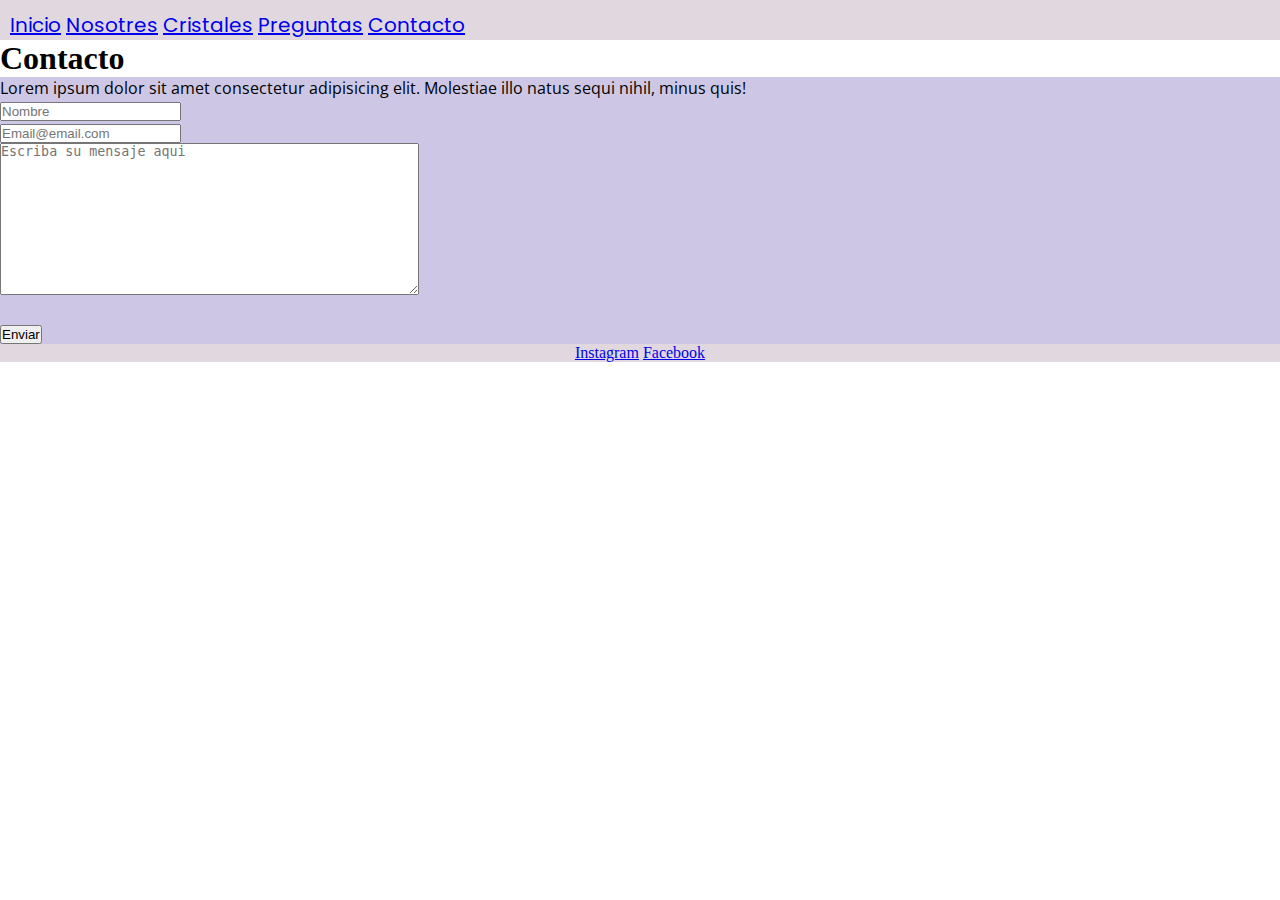
==== secciones/contacto.html @ 29543731 "dos" ====
<!DOCTYPE html>
<html lang="en">

<head>
    <meta charset="UTF-8">
    <meta http-equiv="X-UA-Compatible" content="IE=edge">
    <meta name="viewport" content="width=device-width, initial-scale=1.0">
    <link href="https://cdn.jsdelivr.net/npm/bootstrap@5.3.0-alpha3/dist/css/bootstrap.min.css" rel="stylesheet"
        integrity="sha384-KK94CHFLLe+nY2dmCWGMq91rCGa5gtU4mk92HdvYe+M/SXH301p5ILy+dN9+nJOZ" crossorigin="anonymous">
    <link rel="stylesheet" href="https://cdnjs.cloudflare.com/ajax/libs/animate.css/4.1.1/animate.min.css">
    <link rel="stylesheet" href="../css/style.css">
    <title>Contacto</title>

</head>

<body>
    <header class="header">
        <nav>
            <ol>
                <a href="../index.html">Inicio</a>
                <a href="./nosotres.html">Nosotres</a>
                <a href="./cristales.html">Cristales</a>
                <a href="./preguntas.html">Preguntas</a>
                <a href="./contacto.html">Contacto</a>
            </ol>
        </nav>
    </header>
    <h1 class="titulos">
        Contacto
    </h1>
    <main id="main-contacto">
       
        <p>
            Lorem ipsum dolor sit amet consectetur adipisicing elit. Molestiae illo natus sequi nihil, minus quis!
        </p>
        <form action="#" method="get">
            <input type="text" name="Nombre" placeholder="Nombre">
            <br>
            <input type="email" name="Email" placeholder="Email@email.com">
            <br>
            <textarea name="Mensaje" id="" cols="50" rows="10" placeholder="Escriba su mensaje aqui"></textarea><br>
            <br>
            <input type="submit" value="Enviar">
        </form>
    </main>
</body>
<footer class="footer">
    <nav>
        <ol>
            <a href="https://www.instagram.com/cristales_de_la_nueva_era/" target="_blank">Instagram</a>
            <a href="https://www.facebook.com/profile.php?id=100063907451281" target="_blank">Facebook</a>
            <a href="#"></a>
        </ol>
    </nav>

</footer>

</html>
---- css/style.css ----
@import url('https://fonts.googleapis.com/css2?family=Open+Sans:ital,wght@0,400;0,700;1,400&display=swap');
@import url('https://fonts.googleapis.com/css2?family=Poppins:ital,wght@0,100;0,400;0,700;1,100;1,400;1,700&display=swap');

* {
    margin: 0;
    padding: 0;


}

.header {
    display: flex;
    align-items: right;
    padding-top: 10px;
    padding-left: 10px;;
    background-color: #e0d8de;
    font-family: "Poppins";
    font-size: 20px;
    color: #254441;
    text-align: right;
    text-decoration: none;

}
.nav-item


.titulos {
    font-family: "Open Sans";
    font-weight: bolder;
    background-color: #cdc7e5;

}

#main-index {
    display: flex;
    flex-direction: column;
    align-content: center;
    background-color: #cdc7e5;
    background-repeat: no-repeat;
    background-position: center;
    text-align: left;
    font-size: 16pt;
    color: #254441;
    font-family: "Open Sans";

}

#main-nosotres {
    font-family: "Open Sans";
    text-align: center;
    background-color: #cdc7e5;

}


#main-contacto {
    font-family: "Open Sans";
    background-color: #cdc7e5;
}

#main-cristales {
    font-family: "Open Sans";
    background-color: #cdc7e5;


}

#main-preguntas {

    font-family: "Open Sans";
    background-color: #cdc7e5;
}

.footer {
    display: flex;
    
    text-align: center;
   justify-content: center;
    align-content: center;
    background-color: #e0d8de;
}
@media (max-width: 520px) {
    .header {
        display: flex;
        padding-top: 15px;
        align-items: center;
        justify-content: center;
        padding-left: 50px;
        padding-right: 50px;
    }

    .contenedor-index {
        justify-content: center;




    }
}
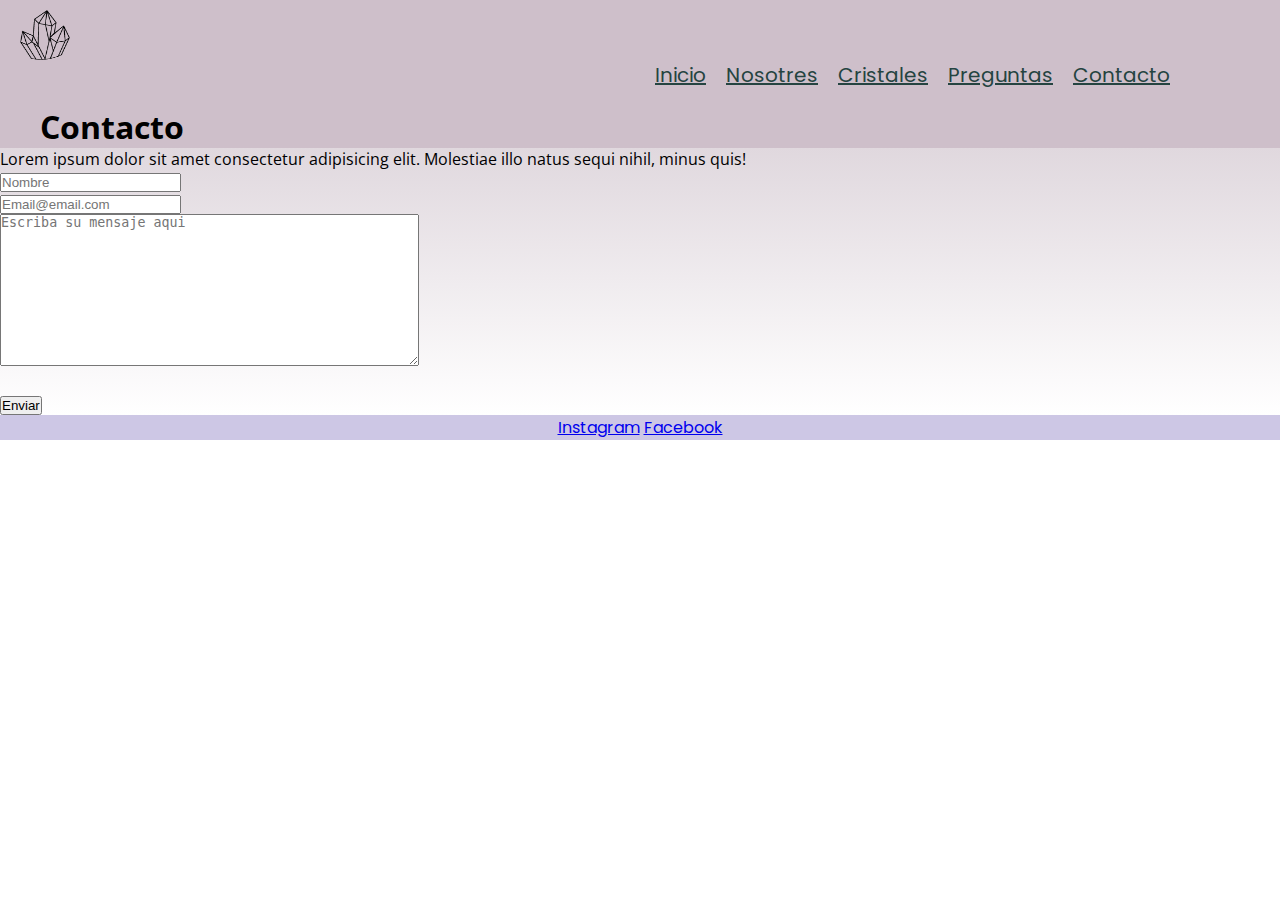
==== commit c35374e3: "tres" ====
--- a/secciones/contacto.html
+++ b/secciones/contacto.html
@@ -15,15 +15,31 @@
 
 <body>
     <header class="header">
-        <nav>
-            <ol>
-                <a href="../index.html">Inicio</a>
-                <a href="./nosotres.html">Nosotres</a>
-                <a href="./cristales.html">Cristales</a>
-                <a href="./preguntas.html">Preguntas</a>
-                <a href="./contacto.html">Contacto</a>
-            </ol>
-        </nav>
+        <ul class="nav nav-head nav-underline">
+            <div class="container items-head row row-cols-auto ">
+                <li class="nav-logo text-center col-sm-3">
+                    <a class="nav-item" aria-current="page" href="../index.html">
+                        <img src="../Imagenes/okRecurso 1-8.png" alt="Cristales" width="50" height="50"> </a>
+                </li>
+                <div class="container links-fix ">
+                    <li class="nav-item col ">
+                        <a class="nav-link" href="../index.html">Inicio</a>
+                    </li>
+                    <li class="nav-item col ">
+                        <a class="nav-link" href="./nosotres.html">Nosotres</a>
+                    </li>
+                    <li class="nav-item col ">
+                        <a class="nav-link" href="./cristales.html">Cristales</a>
+                    </li>
+                    <li class="nav-item col ">
+                        <a class="nav-link" href="./preguntas.html">Preguntas</a>
+                    </li>
+                    <li class="nav-item col ">
+                        <a class="nav-link" href="./contacto.html">Contacto</a>
+                    </li>
+                </div>
+        </ul>
+        </div>
     </header>
     <h1 class="titulos">
         Contacto
@@ -45,14 +61,11 @@
     </main>
 </body>
 <footer class="footer">
-    <nav>
-        <ol>
-            <a href="https://www.instagram.com/cristales_de_la_nueva_era/" target="_blank">Instagram</a>
-            <a href="https://www.facebook.com/profile.php?id=100063907451281" target="_blank">Facebook</a>
-            <a href="#"></a>
-        </ol>
+    <nav class="navbar sticky-bottom ">
+        <div class="container-fluid">
+            <a class="navbar-brand" href="https://www.instagram.com/cristales_de_la_nueva_era/">Instagram</a>
+            <a class="navbar-brand" href="https://www.facebook.com/profile.php?id=100063907451281">Facebook</a>
+        </div>
     </nav>
-
 </footer>
-
 </html>--- a/css/style.css
+++ b/css/style.css
@@ -1,66 +1,94 @@
-@import url('https://fonts.googleapis.com/css2?family=Open+Sans:ital,wght@0,400;0,700;1,400&display=swap');
+@import url('https://fonts.googleapis.com/css2?family=Open+Sans:ital,wght@0,300;0,400;0,500;0,600;1,300;1,400&display=swap');
 @import url('https://fonts.googleapis.com/css2?family=Poppins:ital,wght@0,100;0,400;0,700;1,100;1,400;1,700&display=swap');
 
 * {
     margin: 0;
     padding: 0;
+}
 
+.header {
+    display: block;
+    padding-top: 10px;
+    padding-left: 10px;
+    background-color: #cebfca;
+    font-family: "Poppins";
+    font-size: 20px;
+    text-decoration: none;
 
 }
 
-.header {
+.nav-logo {
+    justify-content: flex-start;
+    width: 10%;
+}
+
+.links-fix {
     display: flex;
-    align-items: right;
-    padding-top: 10px;
-    padding-left: 10px;;
-    background-color: #e0d8de;
-    font-family: "Poppins";
-    font-size: 20px;
-    color: #254441;
-    text-align: right;
-    text-decoration: none;
+    flex-direction: row;
+    justify-content: flex-end;
+    margin-right: 100px;
 
 }
-.nav-item
 
+.nav-item {
+    display: flex;
+    padding-left: 10px;
+    padding-right: 10px;
+}
+
+.nav-link {
+    color: #254441 !important;
+}
 
 .titulos {
+    display: block;
+    padding-top: 15px;
+    padding-left: 40px;
+    margin-bottom: 0;
     font-family: "Open Sans";
     font-weight: bolder;
-    background-color: #cdc7e5;
+    background-color: #cebfca;
 
 }
 
 #main-index {
-    display: flex;
-    flex-direction: column;
+
     align-content: center;
-    background-color: #cdc7e5;
-    background-repeat: no-repeat;
-    background-position: center;
+    background-image: linear-gradient(#cebfca, white);
     text-align: left;
-    font-size: 16pt;
     color: #254441;
     font-family: "Open Sans";
-
-}
-
-#main-nosotres {
-    font-family: "Open Sans";
-    text-align: center;
-    background-color: #cdc7e5;
+    font-weight: bolder;
 
 }
 
 
+.cuerpo-index {
+    font-size: 25px !important;
+
+}
+
+
+#main-nosotres {
+    display: flex;
+    flex-direction: column;
+    align-content: center;
+    background-image: linear-gradient(#cebfca, white);
+    text-align: center;
+    font-size: 12px;
+    color: #254441;
+    font-family: "Open Sans";
+    font-weight: bolder;
+}
+
 #main-contacto {
     font-family: "Open Sans";
-    background-color: #cdc7e5;
+    background-image: linear-gradient(#e0d8de, white);
 }
 
 #main-cristales {
     font-family: "Open Sans";
-    background-color: #cdc7e5;
+    background-image: linear-gradient(#e0d8de, white);
 
 
 }
@@ -68,32 +96,39 @@
 #main-preguntas {
 
     font-family: "Open Sans";
-    background-color: #cdc7e5;
+    background-image: linear-gradient(#e0d8de, white);
 }
 
 .footer {
     display: flex;
-    
+    justify-content: center;
+    background-color: #cdc7e5;
+    font-family: "Poppins";
+    color: #254441 !important;
     text-align: center;
-   justify-content: center;
-    align-content: center;
-    background-color: #e0d8de;
+    text-decoration: none;
 }
-@media (max-width: 520px) {
+
+.navbar-brand {
+    font-size: 16px !important;
+}
+
+
+@media (max-width: 790px) {
     .header {
+       overflow:hidden;
         display: flex;
         padding-top: 15px;
-        align-items: center;
-        justify-content: center;
-        padding-left: 50px;
+        padding-left: 20px;
         padding-right: 50px;
+        font-size: smaller;
     }
 
-    .contenedor-index {
-        justify-content: center;
+    .footer {
+        color: #254441 !important;
+        text-align: center;
+        text-decoration: none;
+        font-size: smaller;
+    }
 
-
-
-
-    }
 }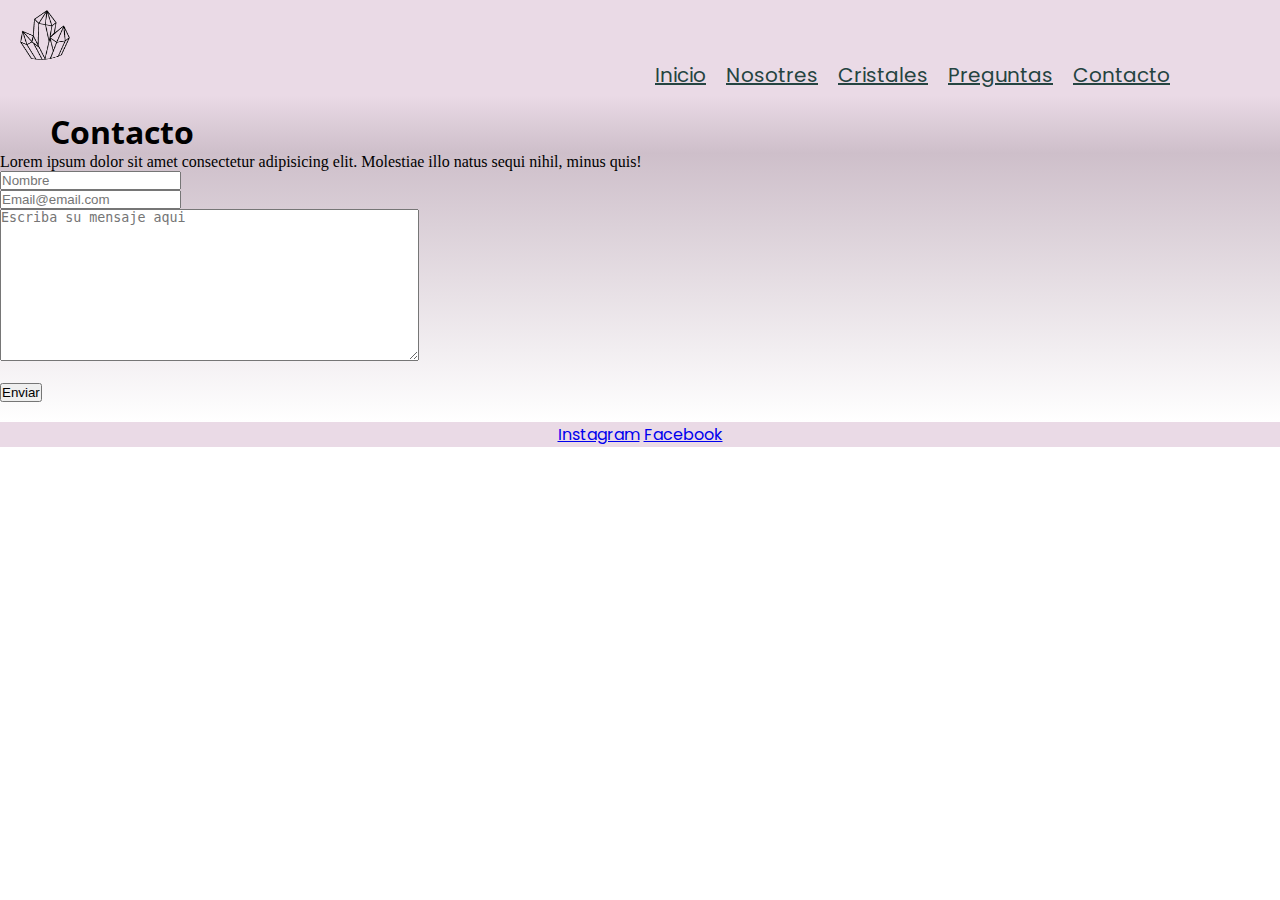
==== commit 15516c53: "cinco" ====
--- a/secciones/contacto.html
+++ b/secciones/contacto.html
@@ -41,12 +41,12 @@
         </ul>
         </div>
     </header>
-    <h1 class="titulos">
+    <h1 class="titulos animate__animated animate__pulse">
         Contacto
     </h1>
-    <main id="main-contacto">
-       
-        <p>
+    <main id="main-contacto ">
+       <div class="container-fluid cuerpo-contacto"> 
+        <p class="text-break fs-5">
             Lorem ipsum dolor sit amet consectetur adipisicing elit. Molestiae illo natus sequi nihil, minus quis!
         </p>
         <form action="#" method="get">
@@ -58,6 +58,7 @@
             <br>
             <input type="submit" value="Enviar">
         </form>
+    </div>
     </main>
 </body>
 <footer class="footer">
--- a/css/style.css
+++ b/css/style.css
@@ -1,5 +1,6 @@
 @import url('https://fonts.googleapis.com/css2?family=Open+Sans:ital,wght@0,300;0,400;0,500;0,600;1,300;1,400&display=swap');
 @import url('https://fonts.googleapis.com/css2?family=Poppins:ital,wght@0,100;0,400;0,700;1,100;1,400;1,700&display=swap');
+@import 'animate.css';
 
 * {
     margin: 0;
@@ -10,11 +11,11 @@
     display: block;
     padding-top: 10px;
     padding-left: 10px;
-    background-color: #cebfca;
+    padding-bottom: 5px;
+    background-color: #eadae6;
     font-family: "Poppins";
     font-size: 20px;
     text-decoration: none;
-
 }
 
 .nav-logo {
@@ -43,11 +44,12 @@
 .titulos {
     display: block;
     padding-top: 15px;
-    padding-left: 40px;
+    padding-left: 50px;
     margin-bottom: 0;
     font-family: "Open Sans";
     font-weight: bolder;
-    background-color: #cebfca;
+    background-image: linear-gradient(#eadae6, #cebfca);
+
 
 }
 
@@ -64,10 +66,23 @@
 
 
 .cuerpo-index {
+    position: relative;
+    width: 80%;
+    margin: 0 auto;
     font-size: 25px !important;
 
 }
 
+.contenido {
+    position: absolute;
+    bottom: 0;
+    background: rgb(0, 0, 0);
+    background: rgba(0, 0, 0, 0.5);
+    color: #f1f1f1;
+    width: 97%;
+    padding: 20px;
+    /* Some padding */
+}
 
 #main-nosotres {
     display: flex;
@@ -79,30 +94,55 @@
     color: #254441;
     font-family: "Open Sans";
     font-weight: bolder;
+
 }
 
+.subtitulo {
+    background-color: #cebfca;
+    text-align: center;
+    margin: 0;
+    padding-bottom: 10px;
+}
+.subtitulo-dos{
+    text-align: center;
+    margin: 0;
+    padding-bottom: 10px;
+}
 #main-contacto {
+    display: flex;
+    flex-direction: column;
+    padding-left: 30px;
     font-family: "Open Sans";
     background-image: linear-gradient(#e0d8de, white);
 }
-
+.cuerpo-contacto{
+    background-image: linear-gradient(#cebfca, white);
+    padding-bottom: 20px;
+}
 #main-cristales {
+    padding-top: 20px;
     font-family: "Open Sans";
-    background-image: linear-gradient(#e0d8de, white);
-
+    background-image: linear-gradient(#cebfca, white);
 
 }
 
+.row-cristales {
+    padding-left: 150px;
+    padding-bottom: 20px;
+}
+
 #main-preguntas {
-
+    display: flex;
+    flex-direction: column;
+    align-content: center;
     font-family: "Open Sans";
-    background-image: linear-gradient(#e0d8de, white);
+    background-image: linear-gradient(#cebfca, white);
 }
 
 .footer {
     display: flex;
     justify-content: center;
-    background-color: #cdc7e5;
+    background-color: #eadae6;
     font-family: "Poppins";
     color: #254441 !important;
     text-align: center;
@@ -116,7 +156,7 @@
 
 @media (max-width: 790px) {
     .header {
-       overflow:hidden;
+        overflow: hidden;
         display: flex;
         padding-top: 15px;
         padding-left: 20px;
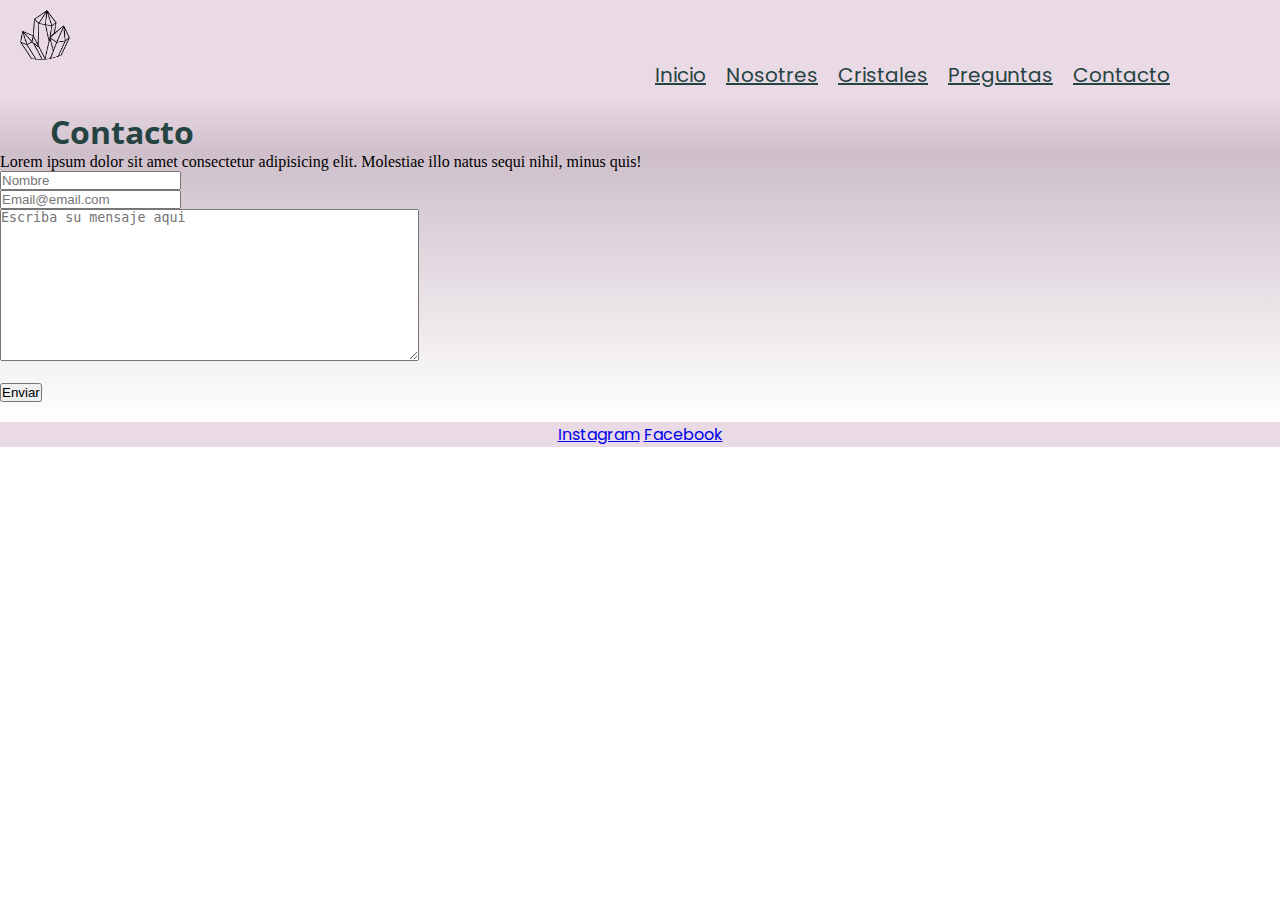
==== commit 2dc715c4: "uno1" ====
--- a/secciones/contacto.html
+++ b/secciones/contacto.html
@@ -41,32 +41,34 @@
         </ul>
         </div>
     </header>
-    <h1 class="titulos animate__animated animate__pulse">
-        Contacto
-    </h1>
+
     <main id="main-contacto ">
-       <div class="container-fluid cuerpo-contacto"> 
-        <p class="text-break fs-5">
-            Lorem ipsum dolor sit amet consectetur adipisicing elit. Molestiae illo natus sequi nihil, minus quis!
-        </p>
-        <form action="#" method="get">
-            <input type="text" name="Nombre" placeholder="Nombre">
-            <br>
-            <input type="email" name="Email" placeholder="Email@email.com">
-            <br>
-            <textarea name="Mensaje" id="" cols="50" rows="10" placeholder="Escriba su mensaje aqui"></textarea><br>
-            <br>
-            <input type="submit" value="Enviar">
-        </form>
-    </div>
+        <h1 class="titulos animate__animated animate__pulse">
+            Contacto
+        </h1>
+        <div class="container-fluid cuerpo-contacto">
+            <p class="text-break fs-5">
+                Lorem ipsum dolor sit amet consectetur adipisicing elit. Molestiae illo natus sequi nihil, minus quis!
+            </p>
+            <form action="#" method="get">
+                <input type="text" name="Nombre" placeholder="Nombre">
+                <br>
+                <input type="email" name="Email" placeholder="Email@email.com">
+                <br>
+                <textarea name="Mensaje" id="" cols="50" rows="10" placeholder="Escriba su mensaje aqui"></textarea><br>
+                <br>
+                <input type="submit" value="Enviar">
+            </form>
+        </div>
     </main>
+    <footer class="footer">
+        <nav class="navbar sticky-bottom ">
+            <div class="container-fluid">
+                <a class="navbar-brand" href="https://www.instagram.com/cristales_de_la_nueva_era/">Instagram</a>
+                <a class="navbar-brand" href="https://www.facebook.com/profile.php?id=100063907451281">Facebook</a>
+            </div>
+        </nav>
+    </footer>
 </body>
-<footer class="footer">
-    <nav class="navbar sticky-bottom ">
-        <div class="container-fluid">
-            <a class="navbar-brand" href="https://www.instagram.com/cristales_de_la_nueva_era/">Instagram</a>
-            <a class="navbar-brand" href="https://www.facebook.com/profile.php?id=100063907451281">Facebook</a>
-        </div>
-    </nav>
-</footer>
+
 </html>--- a/css/style.css
+++ b/css/style.css
@@ -49,6 +49,7 @@
     font-family: "Open Sans";
     font-weight: bolder;
     background-image: linear-gradient(#eadae6, #cebfca);
+    color: #254441;
 
 
 }
@@ -81,7 +82,7 @@
     color: #f1f1f1;
     width: 97%;
     padding: 20px;
-    /* Some padding */
+
 }
 
 #main-nosotres {
@@ -89,7 +90,7 @@
     flex-direction: column;
     align-content: center;
     background-image: linear-gradient(#cebfca, white);
-    text-align: center;
+
     font-size: 12px;
     color: #254441;
     font-family: "Open Sans";
@@ -108,21 +109,28 @@
     margin: 0;
     padding-bottom: 10px;
 }
+
 #main-contacto {
     display: flex;
     flex-direction: column;
     padding-left: 30px;
     font-family: "Open Sans";
+    color: #254441 !important;
     background-image: linear-gradient(#e0d8de, white);
 }
+
 .cuerpo-contacto{
     background-image: linear-gradient(#cebfca, white);
     padding-bottom: 20px;
+
+
 }
+
 #main-cristales {
     padding-top: 20px;
     font-family: "Open Sans";
     background-image: linear-gradient(#cebfca, white);
+    color: #254441;
 
 }
 
@@ -137,6 +145,7 @@
     align-content: center;
     font-family: "Open Sans";
     background-image: linear-gradient(#cebfca, white);
+    color: #254441;
 }
 
 .footer {
@@ -163,7 +172,12 @@
         padding-right: 50px;
         font-size: smaller;
     }
-
+   .contenido, .cuerpo-index{
+    font-size: 11pt;
+    height:50%;
+    width: 95%;
+   
+   } 
     .footer {
         color: #254441 !important;
         text-align: center;
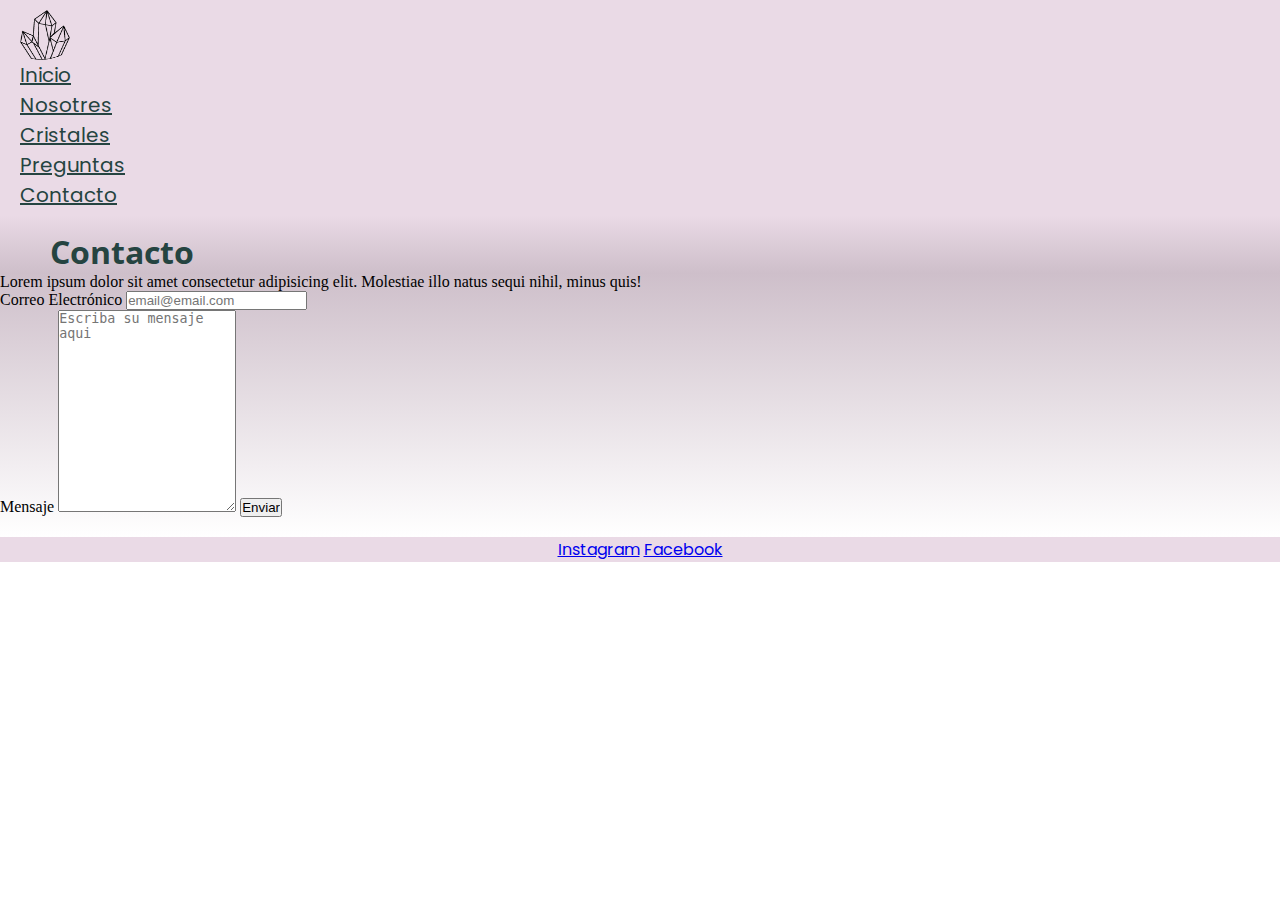
==== commit 9450c9b1: "tres1" ====
--- a/secciones/contacto.html
+++ b/secciones/contacto.html
@@ -50,15 +50,15 @@
             <p class="text-break fs-5">
                 Lorem ipsum dolor sit amet consectetur adipisicing elit. Molestiae illo natus sequi nihil, minus quis!
             </p>
-            <form action="#" method="get">
-                <input type="text" name="Nombre" placeholder="Nombre">
-                <br>
-                <input type="email" name="Email" placeholder="Email@email.com">
-                <br>
-                <textarea name="Mensaje" id="" cols="50" rows="10" placeholder="Escriba su mensaje aqui"></textarea><br>
-                <br>
+            <div class="container mb-3">
+                <label for="exampleFormControlInput1" class="form-label">Correo Electrónico </label>
+                <input type="email" class="form-control" id="exampleFormControlInput1" placeholder="email@email.com">
+            </div>
+            <div class="container mb-3">
+                <label for="exampleFormControlTextarea1" class="form-label">Mensaje</label>
+                <textarea class="form-control" id="exampleFormControlTextarea1"  placeholder="Escriba su mensaje aqui" style="height: 200px" ></textarea>
                 <input type="submit" value="Enviar">
-            </form>
+            </div>
         </div>
     </main>
     <footer class="footer">
--- a/css/style.css
+++ b/css/style.css
@@ -8,7 +8,7 @@
 }
 
 .header {
-    display: block;
+    display: flex;
     padding-top: 10px;
     padding-left: 10px;
     padding-bottom: 5px;
@@ -18,18 +18,6 @@
     text-decoration: none;
 }
 
-.nav-logo {
-    justify-content: flex-start;
-    width: 10%;
-}
-
-.links-fix {
-    display: flex;
-    flex-direction: row;
-    justify-content: flex-end;
-    margin-right: 100px;
-
-}
 
 .nav-item {
     display: flex;
@@ -40,7 +28,9 @@
 .nav-link {
     color: #254441 !important;
 }
-
+.container-fluid{
+    justify-content:flex-start !important;
+}
 .titulos {
     display: block;
     padding-top: 15px;
@@ -90,7 +80,6 @@
     flex-direction: column;
     align-content: center;
     background-image: linear-gradient(#cebfca, white);
-
     font-size: 12px;
     color: #254441;
     font-family: "Open Sans";
@@ -158,18 +147,19 @@
     text-decoration: none;
 }
 
-.navbar-brand {
-    font-size: 16px !important;
-}
-
+.navbar-collapse {
+    display: flex;
+    flex-direction: row;
+    /* flex-basis: 0; */
+    flex-grow: 0; 
+    margin: 15px;}
 
 @media (max-width: 790px) {
     .header {
-        overflow: hidden;
         display: flex;
+        flex-direction: row;
+        justify-content: flex-start;
         padding-top: 15px;
-        padding-left: 20px;
-        padding-right: 50px;
         font-size: smaller;
     }
    .contenido, .cuerpo-index{
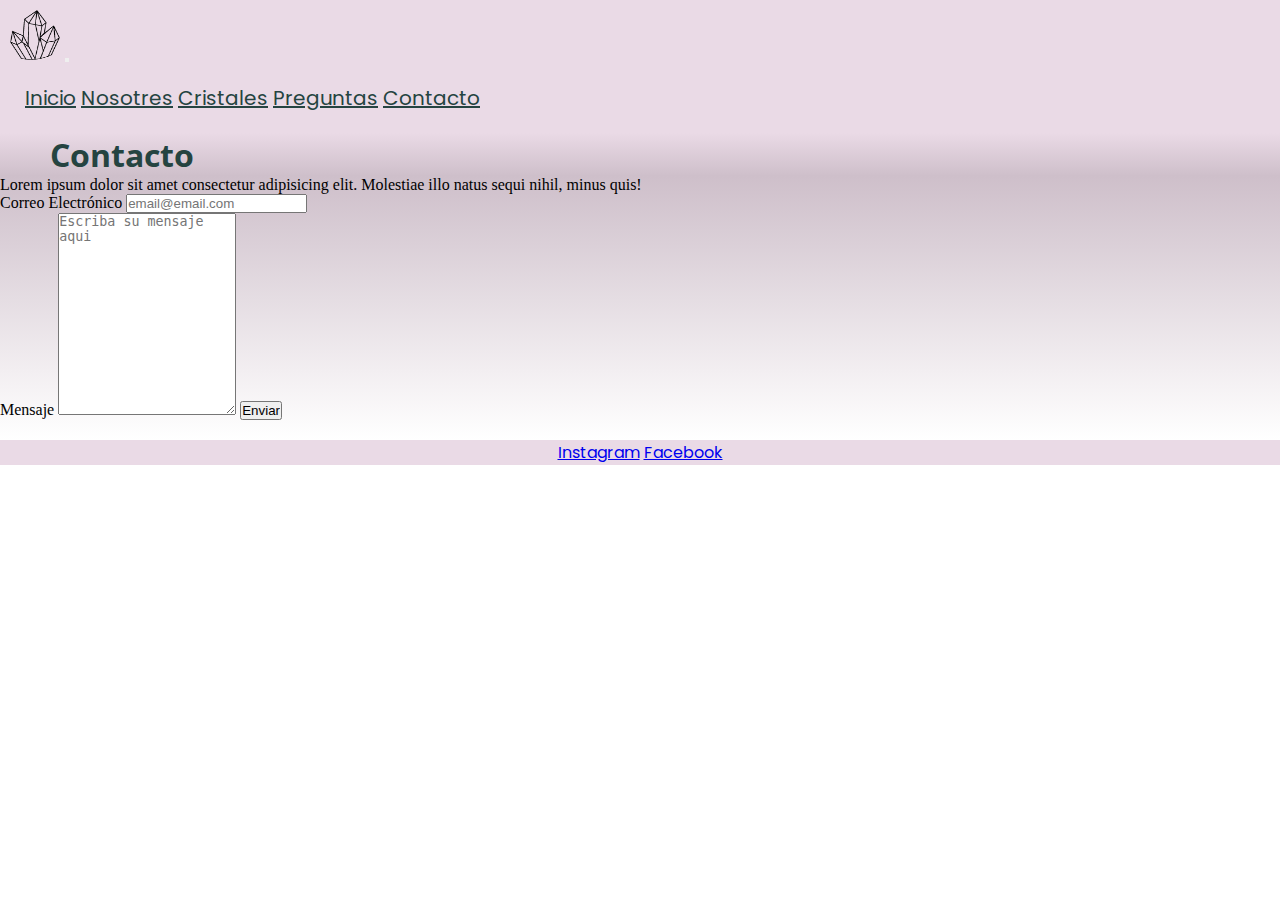
==== commit 8b1643c3: "cuatro1" ====
--- a/secciones/contacto.html
+++ b/secciones/contacto.html
@@ -15,31 +15,24 @@
 
 <body>
     <header class="header">
-        <ul class="nav nav-head nav-underline">
-            <div class="container items-head row row-cols-auto ">
-                <li class="nav-logo text-center col-sm-3">
-                    <a class="nav-item" aria-current="page" href="../index.html">
-                        <img src="../Imagenes/okRecurso 1-8.png" alt="Cristales" width="50" height="50"> </a>
-                </li>
-                <div class="container links-fix ">
-                    <li class="nav-item col ">
-                        <a class="nav-link" href="../index.html">Inicio</a>
-                    </li>
-                    <li class="nav-item col ">
-                        <a class="nav-link" href="./nosotres.html">Nosotres</a>
-                    </li>
-                    <li class="nav-item col ">
-                        <a class="nav-link" href="./cristales.html">Cristales</a>
-                    </li>
-                    <li class="nav-item col ">
-                        <a class="nav-link" href="./preguntas.html">Preguntas</a>
-                    </li>
-                    <li class="nav-item col ">
-                        <a class="nav-link" href="./contacto.html">Contacto</a>
-                    </li>
-                </div>
-        </ul>
+        <nav class="navbar navbar-expand-lg ">
+        <div class="container-fluid">
+          <a class="navbar-brand " href="../index.html">
+            <img src="../Imagenes/okRecurso 1-8.png" alt="cristales-logo" width="50" height="50"></a>
+            <button class="navbar-toggler" type="button" data-bs-toggle="collapse" data-bs-target="#navbarTogglerDemo02" aria-controls="navbarTogglerDemo02" aria-expanded="false" aria-label="Toggle navigation">
+                <span class="navbar-toggler-icon"></span>
+            </button>
+          <div class="collapse navbar-collapse" id="navbarTogglerDemo02">
+            <div class="navbar-nav nav-underline me-auto mb-2 mb-lg-0 ">
+                <a class="nav-link" href="../index.html">Inicio</a>
+                <a class="nav-link" href="./nosotres.html">Nosotres</a>
+                <a class="nav-link" href="./cristales.html">Cristales</a>
+                <a class="nav-link" href="./preguntas.html">Preguntas</a>
+                <a class="nav-link" href="./contacto.html">Contacto</a>
+            </div>
+          </div>
         </div>
+      </nav>
     </header>
 
     <main id="main-contacto ">
--- a/css/style.css
+++ b/css/style.css
@@ -33,19 +33,15 @@
 }
 .titulos {
     display: block;
-    padding-top: 15px;
     padding-left: 50px;
     margin-bottom: 0;
     font-family: "Open Sans";
     font-weight: bolder;
     background-image: linear-gradient(#eadae6, #cebfca);
     color: #254441;
-
-
 }
 
 #main-index {
-
     align-content: center;
     background-image: linear-gradient(#cebfca, white);
     text-align: left;
@@ -54,7 +50,6 @@
     font-weight: bolder;
 
 }
-
 
 .cuerpo-index {
     position: relative;
@@ -105,9 +100,8 @@
     padding-left: 30px;
     font-family: "Open Sans";
     color: #254441 !important;
-    background-image: linear-gradient(#e0d8de, white);
+    background-image: linear-gradient(#cebfca, white);
 }
-
 .cuerpo-contacto{
     background-image: linear-gradient(#cebfca, white);
     padding-bottom: 20px;
@@ -116,9 +110,9 @@
 }
 
 #main-cristales {
-    padding-top: 20px;
     font-family: "Open Sans";
     background-image: linear-gradient(#cebfca, white);
+    padding-bottom: 20px;
     color: #254441;
 
 }
